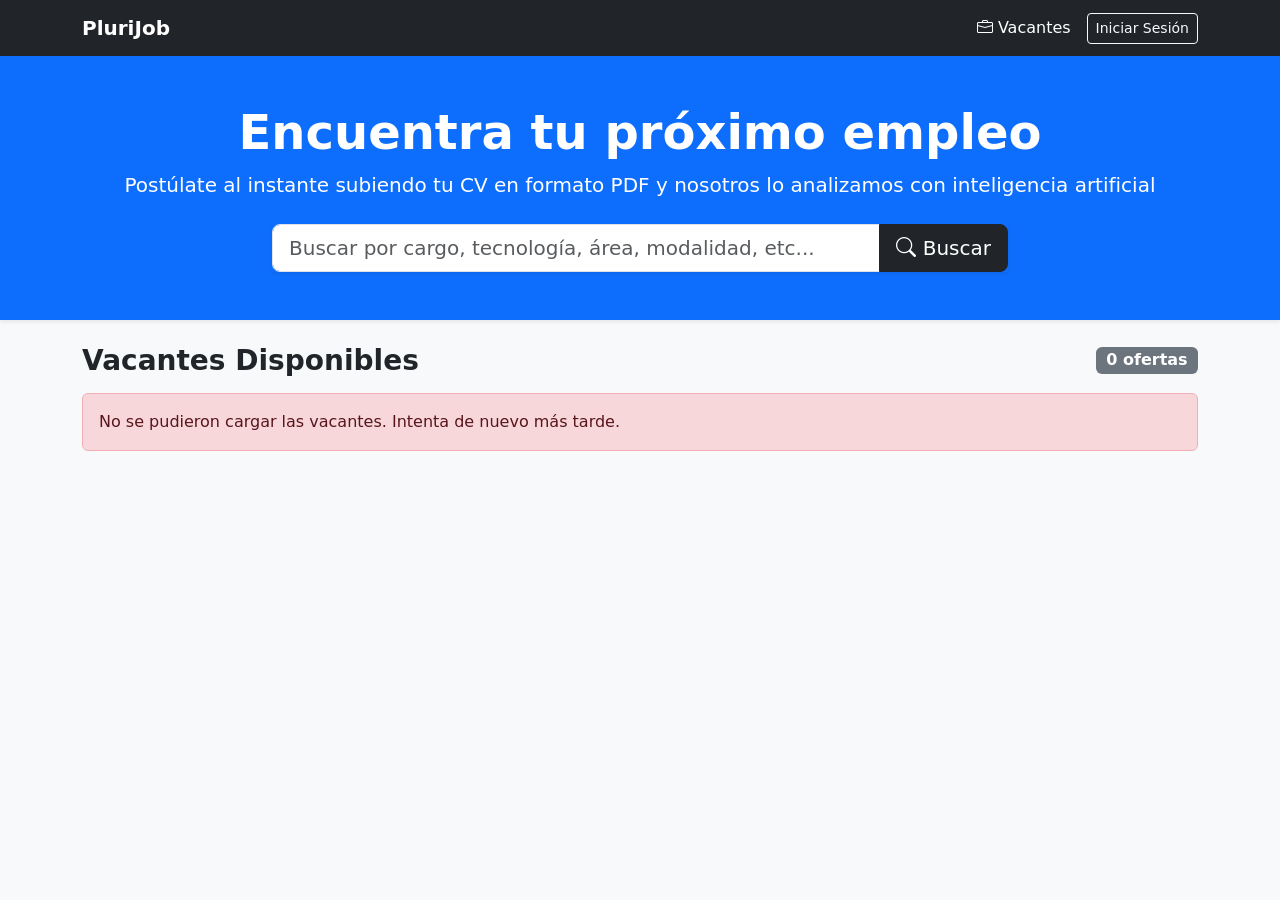
==== frontend/src/pages/index.html @ 6d2ddb47 "ver detalles del match en los dashboards" ====
<!--# Vista Casual / Landing de Vacantes-->
<!doctype html>
<html lang="es" data-bs-theme="light">
  <head>
    <meta charset="UTF-8" />
    <meta name="viewport" content="width=device-width, initial-scale=1.0" />
    <title>PluriJob - Portal de Empleos</title>
    <link
      rel="stylesheet"
      href="https://cdn.jsdelivr.net/npm/bootstrap@5.3.2/dist/css/bootstrap.min.css"
    />
    <link
      rel="stylesheet"
      href="https://cdn.jsdelivr.net/npm/bootstrap-icons@1.11.1/font/bootstrap-icons.css"
    />
    <script type="module" src="../js/auth.js"></script>
  </head>
  <body class="bg-light">
    <!-- Navbar principal -->
    <!-- Navbar en index.html -->
    <nav class="navbar navbar-expand-lg navbar-dark bg-dark">
      <div class="container">
        <a class="navbar-brand fw-bold" href="index.html">PluriJob</a>
        <button
          class="navbar-toggler"
          type="button"
          data-bs-toggle="collapse"
          data-bs-target="#navbarNav"
        >
          <span class="navbar-toggler-icon"></span>
        </button>
        <div class="collapse navbar-collapse" id="navbarNav">
          <ul class="navbar-nav ms-auto align-items-center gap-2">
            <li class="nav-item">
              <a class="nav-link active" href="index.html"
                ><i class="bi bi-briefcase"></i> Vacantes</a
              >
            </li>

            <!-- Menú exclusivo para candidatos autenticados -->
            <li class="nav-item d-none" id="navCandidateDashboard">
              <a class="nav-link" href="candidate/dashboard.html">
                <i class="bi bi-person-workspace"></i> Mis Postulaciones
              </a>
            </li>
            <li class="nav-item d-none" id="navCandidateProfile">
              <a class="nav-link" href="candidate/cv_profile.html">
                <i class="bi bi-file-earmark-person"></i> Mi CV / Perfil
              </a>
            </li>

            <!-- Botones de Acceso / Salida -->
            <li class="nav-item" id="navLoginBtn">
              <a class="btn btn-outline-light btn-sm" href="login.html"
                >Iniciar Sesión</a
              >
            </li>
            <li class="nav-item d-none" id="navLogoutBtn">
              <button class="btn btn-outline-danger btn-sm" id="indexLogoutBtn">
                <i class="bi bi-box-arrow-right"></i> Salir
              </button>
            </li>
          </ul>
        </div>
      </div>
    </nav>

    <!-- Hero / Banner de búsqueda -->
    <div class="bg-primary text-white py-5 mb-4 shadow-sm">
      <div class="container text-center">
        <h1 class="display-5 fw-bold">Encuentra tu próximo empleo</h1>
        <p class="lead">
          Postúlate al instante subiendo tu CV en formato PDF y nosotros lo analizamos con inteligencia artificial
        </p>

        <!-- Buscador -->
        <div class="row justify-content-center mt-4">
          <div class="col-md-8">
            <div class="input-group input-group-lg shadow-sm">
              <input
                type="text"
                id="searchInput"
                class="form-control"
                placeholder="Buscar por cargo, tecnología, área, modalidad, etc..."
              />
              <button class="btn btn-dark" type="button" id="searchBtn">
                <i class="bi bi-search"></i> Buscar
              </button>
            </div>
          </div>
        </div>
      </div>
    </div>

    <!-- Contenido de Vacantes -->
    <div class="container mb-5">
      <div class="d-flex justify-content-between align-items-center mb-3">
        <h3 class="fw-bold mb-0">Vacantes Disponibles</h3>
        <span class="badge bg-secondary fs-6" id="jobsCount">0 ofertas</span>
      </div>

      <!-- Lista de Vacantes -->
      <div class="row g-4" id="jobsContainer">
        <div class="col-12 text-center py-5">
          <div class="spinner-border text-primary" role="status"></div>
          <p class="mt-2 text-muted">Cargando ofertas de empleo...</p>
        </div>
      </div>
    </div>

    <div class="modal fade" id="jobDetailModal" tabindex="-1" aria-labelledby="jobDetailModalLabel" aria-hidden="true">
      <div class="modal-dialog modal-lg modal-dialog-scrollable">
        <div class="modal-content">
          <div class="modal-header bg-primary text-white">
            <h5 class="modal-title" id="jobDetailModalLabel">Detalle de la vacante</h5>
            <button type="button" class="btn-close btn-close-white" data-bs-dismiss="modal" aria-label="Close"></button>
          </div>
          <div class="modal-body">
            <h6 class="fw-bold text-primary mb-1" id="modalJobTitle">Nombre del Cargo</h6>
            <p class="text-muted small mb-3" id="modalJobSubtitle">Área y modalidad</p>
            <div class="mb-3">
              <strong>Descripción</strong>
              <p class="text-secondary mb-0" id="modalJobDescription" style="white-space: pre-line;">-</p>
            </div>
            <div class="mb-3">
              <strong>Beneficios</strong>
              <p class="text-secondary mb-0" id="modalJobBenefits" style="white-space: pre-line;">Sin beneficios especificados.</p>
            </div>
            <div class="mb-3">
              <strong>Habilidades técnicas</strong>
              <div id="modalTechnicalSkills" class="d-flex flex-wrap gap-1"></div>
            </div>
            <div class="mb-3">
              <strong>Habilidades blandas</strong>
              <div id="modalSoftSkills" class="d-flex flex-wrap gap-1"></div>
            </div>
            <div class="text-muted small"><strong>Fecha límite:</strong> <span id="modalJobDeadline">Sin fecha límite</span></div>
          </div>
          <div class="modal-footer">
            <button type="button" class="btn btn-secondary" data-bs-dismiss="modal">Cerrar</button>
          </div>
        </div>
      </div>
    </div>

    <!-- Modal: Proceso de Postulación (Subida de CV y Confirmación) -->
    <div
      class="modal fade"
      id="applyModal"
      tabindex="-1"
      aria-labelledby="applyModalLabel"
      aria-hidden="true"
      data-bs-backdrop="static"
    >
      <div class="modal-dialog modal-lg modal-dialog-scrollable">
        <div class="modal-content">
          <div class="modal-header bg-primary text-white">
            <h5 class="modal-title" id="applyModalLabel">
              Postularse a Vacante
            </h5>
            <button
              type="button"
              class="btn-close btn-close-white"
              data-bs-dismiss="modal"
              aria-label="Close"
            ></button>
          </div>

          <div class="modal-body">
            <h6 class="fw-bold text-primary mb-1" id="applyModalJobTitle">
              Nombre del Cargo
            </h6>
            <p class="text-muted small mb-3" id="applyModalJobSubtitle">
              Área y modalidad
            </p>
            <hr />

            <!-- PASO 1: Subir PDF -->
            <div id="stepUploadCV">
              <label class="form-label fw-bold"
                >Paso 1: Sube tu Hoja de Vida (PDF)</label
              >
              <p class="small text-muted">
                Extraeremos automáticamente tu experiencia y habilidades para
                evaluar tu compatibilidad.
              </p>

              <div class="mb-3">
                <input
                  class="form-control"
                  type="file"
                  id="cvFileInput"
                  accept="application/pdf"
                />
              </div>

              <button
                type="button"
                class="btn btn-primary w-100"
                id="extractCvBtn"
              >
                <i class="bi bi-cpu"></i> Extraer Datos con IA
              </button>
            </div>

            <!-- Spinner de Procesamiento de PDF -->
            <div id="extractionSpinner" class="text-center py-4 d-none">
              <div class="spinner-border text-primary" role="status"></div>
              <p class="mt-2 text-muted mb-0">
                Analizando el documento PDF y clasificando habilidades...
              </p>
            </div>
            <div id="cvAiNotice" class="alert d-none mx-3 mb-3" role="status" aria-live="polite"></div>

            <!-- PASO 2: Confirmación / Edición de Datos Extraídos -->
            <form id="stepConfirmCV" class="d-none">
              <label class="form-label fw-bold text-success">
                <i class="bi bi-check-circle-fill"></i> Paso 2: Confirma o
                corrige tu información extraída
              </label>

              <div class="mb-3">
                <label for="candidateFullName" class="form-label small"
                  >Nombre Completo</label
                >
                <input
                  type="text"
                  class="form-control"
                  id="candidateFullName"
                  required
                />
              </div>

              <div class="row g-2 mb-3">
                <div class="col-md-6">
                  <label for="candidateEmail" class="form-label small"
                    >Correo Electrónico</label
                  >
                  <input
                    type="email"
                    class="form-control"
                    id="candidateEmail"
                    required
                  />
                </div>
                
                <div class="col-md-6">
                  <label for="candidatePhone" class="form-label small"
                    >Teléfono / WhatsApp</label
                  >
                  <input type="text" class="form-control" id="candidatePhone" />
                </div>
              </div>
              <div class="mb-3">
                  <label for="candidateAddress" class="form-label small"
                    >Dirección</label
                  >
                  <input type="text" class="form-control" id="candidateAddress" />
                </div>

              <div class="mb-3">
                <label for="candidateTitle" class="form-label small"
                  >Título Profesional / Cargo Actual</label
                >
                <input type="text" class="form-control" id="candidateTitle" />
              </div>              

              <div class="mb-3">
                <label for="candidateSkills" class="form-label small"
                  >Habilidades Técnicas (separadas por coma)</label
                >
                <input
                  type="text"
                  class="form-control"
                  id="candidateSkills"
                  placeholder="Python, SQL, FastAPI..."
                />
              </div>

              <div class="mb-3">
                <label for="candidateSoftSkills" class="form-label small"
                  >Habilidades Blandas (separadas por coma)</label
                >
                <input
                  type="text"
                  class="form-control"
                  id="candidateSoftSkills"
                  placeholder="Trabajo en equipo, Liderazgo, Adaptabilidad..."
                />
              </div>

              <div class="mb-3">
                <label for="candidateExperience" class="form-label small"
                  >Resumen de Experiencia Laboral</label
                >
                <textarea
                  class="form-control"
                  id="candidateExperience"
                  rows="4"
                ></textarea>
              </div>

              <div class="mb-3">
                <label for="candidateMoreInfo" class="form-label small"
                  >Más información</label
                >
                <textarea
                  class="form-control"
                  id="candidateMoreInfo"
                  rows="4"
                ></textarea>
              </div>

              <div class="alert alert-info small" role="alert">
                <i class="bi bi-info-circle"></i> Al confirmar, calcularemos tu
                porcentaje de compatibilidad (Match %) con esta vacante.
              </div>

              <button
                type="submit"
                class="btn btn-success w-100"
                id="submitApplicationBtn"
              >
                <i class="bi bi-send-check"></i> Enviar Postulación
              </button>
            </form>
          </div>
        </div>
      </div>
    </div>

    <script src="https://cdn.jsdelivr.net/npm/bootstrap@5.3.2/dist/js/bootstrap.bundle.min.js"></script>
    <script type="module" src="../js/views/casual_user.js"></script>
  </body>
</html>
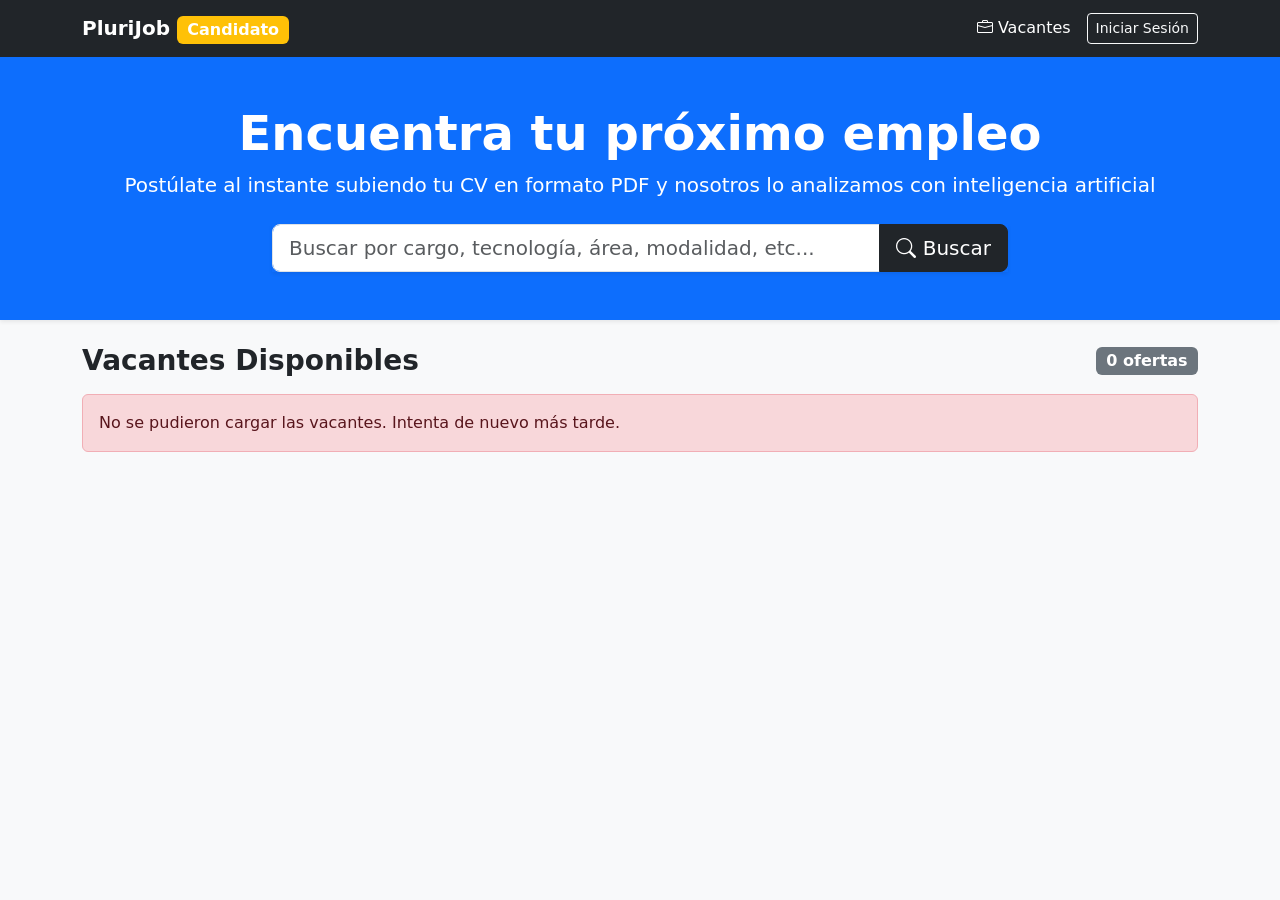
==== commit 890c5b44: "corr backup.sql, nuevo buscador en index" ====
--- a/frontend/src/pages/index.html
+++ b/frontend/src/pages/index.html
@@ -20,7 +20,9 @@
     <!-- Navbar en index.html -->
     <nav class="navbar navbar-expand-lg navbar-dark bg-dark">
       <div class="container">
-        <a class="navbar-brand fw-bold" href="index.html">PluriJob</a>
+        <a class="navbar-brand fw-bold" href="index.html">PluriJob 
+          <span class="badge bg-warning fs-6" id="navSpanBadge">Candidato</span>
+        </a>
         <button
           class="navbar-toggler"
           type="button"
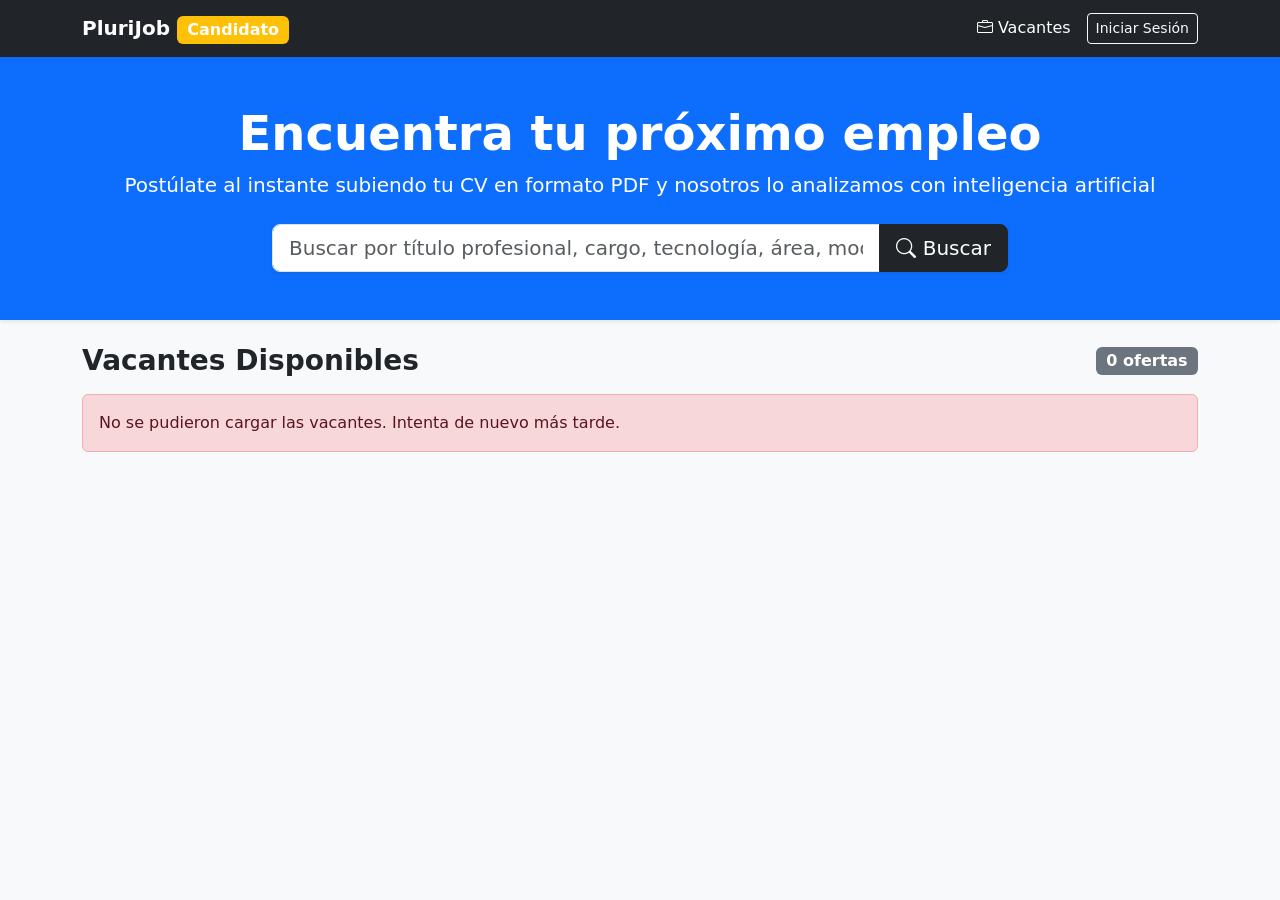
==== commit 9ece6e7c: "creación de varios tests" ====
--- a/frontend/src/pages/index.html
+++ b/frontend/src/pages/index.html
@@ -83,7 +83,7 @@
                 type="text"
                 id="searchInput"
                 class="form-control"
-                placeholder="Buscar por cargo, tecnología, área, modalidad, etc..."
+                placeholder="Buscar por título profesional, cargo, tecnología, área, modalidad, etc..."
               />
               <button class="btn btn-dark" type="button" id="searchBtn">
                 <i class="bi bi-search"></i> Buscar
@@ -262,7 +262,7 @@
 
               <div class="mb-3">
                 <label for="candidateTitle" class="form-label small"
-                  >Título Profesional / Cargo Actual</label
+                  >Título Profesional o Cargo actual</label
                 >
                 <input type="text" class="form-control" id="candidateTitle" />
               </div>              
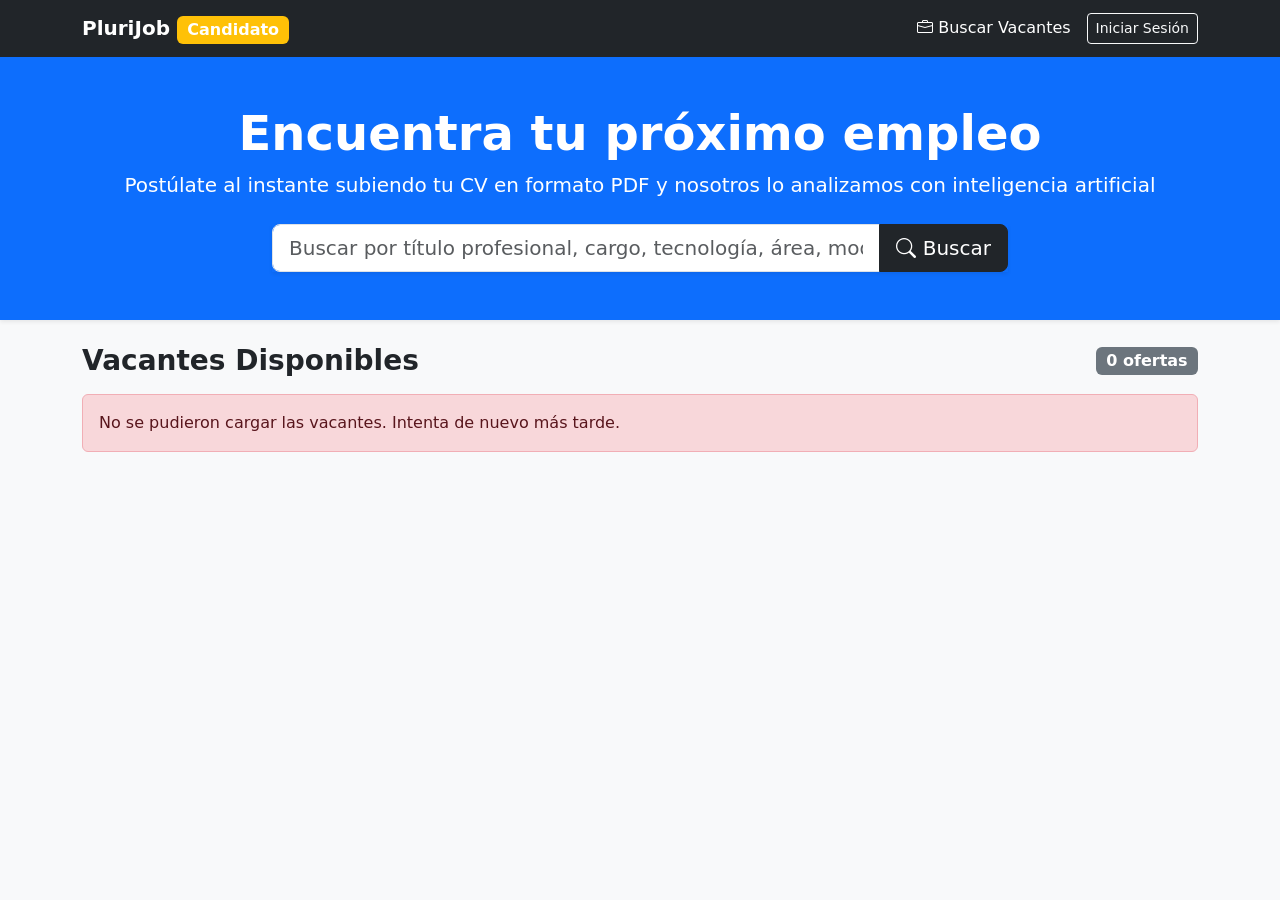
==== commit 4016d4bb: "Ajustes en Manual de Usuario" ====
--- a/frontend/src/pages/index.html
+++ b/frontend/src/pages/index.html
@@ -34,9 +34,9 @@
         <div class="collapse navbar-collapse" id="navbarNav">
           <ul class="navbar-nav ms-auto align-items-center gap-2">
             <li class="nav-item">
-              <a class="nav-link active" href="index.html"
-                ><i class="bi bi-briefcase"></i> Vacantes</a
-              >
+              <a class="nav-link active" href="index.html">
+                <i class="bi bi-briefcase"></i> Buscar Vacantes 
+              </a>
             </li>
 
             <!-- Menú exclusivo para candidatos autenticados -->
@@ -47,7 +47,7 @@
             </li>
             <li class="nav-item d-none" id="navCandidateProfile">
               <a class="nav-link" href="candidate/cv_profile.html">
-                <i class="bi bi-file-earmark-person"></i> Mi CV / Perfil
+                <i class="bi bi-file-earmark-person"></i> Mi CV 
               </a>
             </li>
 
@@ -180,7 +180,7 @@
             <!-- PASO 1: Subir PDF -->
             <div id="stepUploadCV">
               <label class="form-label fw-bold"
-                >Paso 1: Sube tu Hoja de Vida (PDF)</label
+                >Aquí puedes subir tu Hoja de Vida (formato PDF). O puedes escribir directamente en los campos del formulario.</label
               >
               <p class="small text-muted">
                 Extraeremos automáticamente tu experiencia y habilidades para
@@ -203,6 +203,7 @@
               >
                 <i class="bi bi-cpu"></i> Extraer Datos con IA
               </button>
+              <hr>
             </div>
 
             <!-- Spinner de Procesamiento de PDF -->
@@ -215,116 +216,116 @@
             <div id="cvAiNotice" class="alert d-none mx-3 mb-3" role="status" aria-live="polite"></div>
 
             <!-- PASO 2: Confirmación / Edición de Datos Extraídos -->
-            <form id="stepConfirmCV" class="d-none">
-              <label class="form-label fw-bold text-success">
-                <i class="bi bi-check-circle-fill"></i> Paso 2: Confirma o
-                corrige tu información extraída
-              </label>
-
-              <div class="mb-3">
-                <label for="candidateFullName" class="form-label small"
-                  >Nombre Completo</label
-                >
-                <input
-                  type="text"
-                  class="form-control"
-                  id="candidateFullName"
-                  required
-                />
-              </div>
-
-              <div class="row g-2 mb-3">
-                <div class="col-md-6">
-                  <label for="candidateEmail" class="form-label small"
-                    >Correo Electrónico</label
+            <form id="stepConfirmCV">
+              <fieldset id="confirmCvFieldset">                
+                <label class="form-label fw-bold text-success">
+                  <i class="bi bi-check-circle-fill"></i> Revisa la información que será enviada a la postulación
+                </label>
+
+                <div class="mb-3">
+                  <label for="candidateFullName" class="form-label small"
+                    >Nombre Completo</label
                   >
                   <input
-                    type="email"
-                    class="form-control"
-                    id="candidateEmail"
+                    type="text"
+                    class="form-control"
+                    id="candidateFullName"
                     required
                   />
                 </div>
-                
-                <div class="col-md-6">
-                  <label for="candidatePhone" class="form-label small"
-                    >Teléfono / WhatsApp</label
-                  >
-                  <input type="text" class="form-control" id="candidatePhone" />
-                </div>
-              </div>
-              <div class="mb-3">
-                  <label for="candidateAddress" class="form-label small"
-                    >Dirección</label
-                  >
-                  <input type="text" class="form-control" id="candidateAddress" />
-                </div>
-
-              <div class="mb-3">
-                <label for="candidateTitle" class="form-label small"
-                  >Título Profesional o Cargo actual</label
+
+                <div class="row g-2 mb-3">
+                  <div class="col-md-6">
+                    <label for="candidateEmail" class="form-label small"
+                      >Correo Electrónico</label
+                    >
+                    <input
+                      type="email"
+                      class="form-control"
+                      id="candidateEmail"
+                      required
+                    />
+                  </div>
+                  
+                  <div class="col-md-6">
+                    <label for="candidatePhone" class="form-label small"
+                      >Número telefónico</label
+                    >
+                    <input type="text" class="form-control" id="candidatePhone" />
+                  </div>
+                </div>
+                <div class="mb-3">
+                    <label for="candidateAddress" class="form-label small"
+                      >Domicilio</label
+                    >
+                    <input type="text" class="form-control" id="candidateAddress" />
+                  </div>
+
+                <div class="mb-3">
+                  <label for="candidateTitle" class="form-label small"
+                    >Título Profesional o Cargo actual</label
+                  >
+                  <input type="text" class="form-control" id="candidateTitle" />
+                </div>              
+
+                <div class="mb-3">
+                  <label for="candidateSkills" class="form-label small"
+                    >Habilidades Técnicas (separadas por coma)</label
+                  >
+                  <input
+                    type="text"
+                    class="form-control"
+                    id="candidateSkills"
+                    placeholder="Python, SQL, FastAPI..."
+                  />
+                </div>
+
+                <div class="mb-3">
+                  <label for="candidateSoftSkills" class="form-label small"
+                    >Habilidades Blandas (separadas por coma)</label
+                  >
+                  <input
+                    type="text"
+                    class="form-control"
+                    id="candidateSoftSkills"
+                    placeholder="Trabajo en equipo, Liderazgo, Adaptabilidad..."
+                  />
+                </div>
+
+                <div class="mb-3">
+                  <label for="candidateExperience" class="form-label small"
+                    >Experiencia Laboral</label
+                  >
+                  <textarea
+                    class="form-control"
+                    id="candidateExperience"
+                    rows="4"
+                  ></textarea>
+                </div>
+
+                <div class="mb-3">
+                  <label for="candidateMoreInfo" class="form-label small"
+                    >Más información</label
+                  >
+                  <textarea
+                    class="form-control"
+                    id="candidateMoreInfo"
+                    rows="4"
+                  ></textarea>
+                </div>
+
+                <div class="alert alert-info small" role="alert">
+                  <i class="bi bi-info-circle"></i> Al confirmar, calcularemos tu
+                  porcentaje de compatibilidad (Match %) con esta vacante.
+                </div>
+                </fieldset>
+                <button
+                  type="submit"
+                  class="btn btn-success w-100"
+                  id="submitApplicationBtn"
                 >
-                <input type="text" class="form-control" id="candidateTitle" />
-              </div>              
-
-              <div class="mb-3">
-                <label for="candidateSkills" class="form-label small"
-                  >Habilidades Técnicas (separadas por coma)</label
-                >
-                <input
-                  type="text"
-                  class="form-control"
-                  id="candidateSkills"
-                  placeholder="Python, SQL, FastAPI..."
-                />
-              </div>
-
-              <div class="mb-3">
-                <label for="candidateSoftSkills" class="form-label small"
-                  >Habilidades Blandas (separadas por coma)</label
-                >
-                <input
-                  type="text"
-                  class="form-control"
-                  id="candidateSoftSkills"
-                  placeholder="Trabajo en equipo, Liderazgo, Adaptabilidad..."
-                />
-              </div>
-
-              <div class="mb-3">
-                <label for="candidateExperience" class="form-label small"
-                  >Resumen de Experiencia Laboral</label
-                >
-                <textarea
-                  class="form-control"
-                  id="candidateExperience"
-                  rows="4"
-                ></textarea>
-              </div>
-
-              <div class="mb-3">
-                <label for="candidateMoreInfo" class="form-label small"
-                  >Más información</label
-                >
-                <textarea
-                  class="form-control"
-                  id="candidateMoreInfo"
-                  rows="4"
-                ></textarea>
-              </div>
-
-              <div class="alert alert-info small" role="alert">
-                <i class="bi bi-info-circle"></i> Al confirmar, calcularemos tu
-                porcentaje de compatibilidad (Match %) con esta vacante.
-              </div>
-
-              <button
-                type="submit"
-                class="btn btn-success w-100"
-                id="submitApplicationBtn"
-              >
-                <i class="bi bi-send-check"></i> Enviar Postulación
-              </button>
+                  <i class="bi bi-send-check"></i> Enviar Postulación
+                </button>              
             </form>
           </div>
         </div>
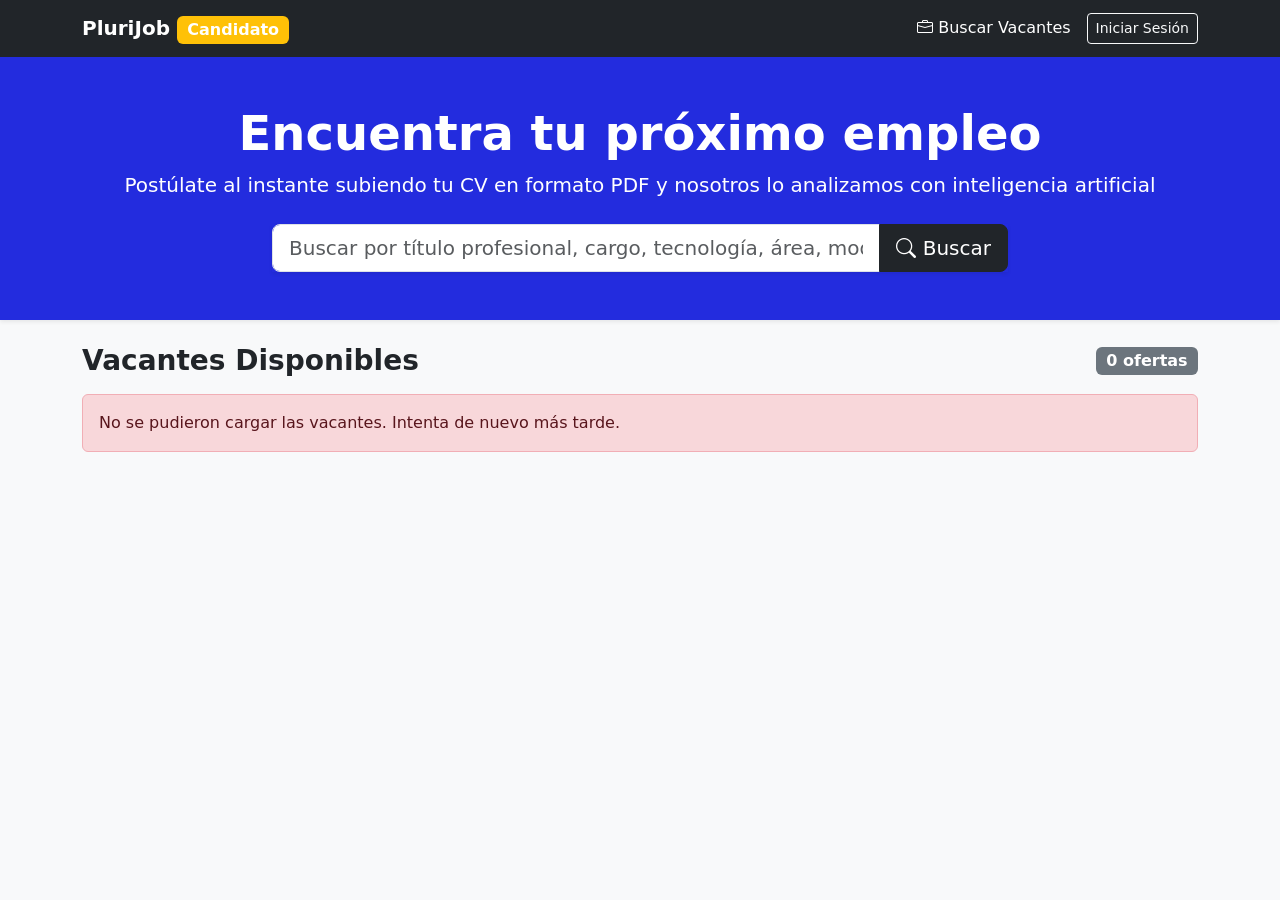
==== commit 7828c3a8: "correccion de errores visuales y estilos" ====
--- a/frontend/src/pages/index.html
+++ b/frontend/src/pages/index.html
@@ -13,6 +13,7 @@
       rel="stylesheet"
       href="https://cdn.jsdelivr.net/npm/bootstrap-icons@1.11.1/font/bootstrap-icons.css"
     />
+    <link rel="stylesheet" href="../css/styles.css" />
     <script type="module" src="../js/auth.js"></script>
   </head>
   <body class="bg-light">
@@ -58,7 +59,7 @@
               >
             </li>
             <li class="nav-item d-none" id="navLogoutBtn">
-              <button class="btn btn-outline-danger btn-sm" id="indexLogoutBtn">
+              <button class="btn btn-danger btn-sm" id="indexLogoutBtn">
                 <i class="bi bi-box-arrow-right"></i> Salir
               </button>
             </li>
@@ -68,7 +69,7 @@
     </nav>
 
     <!-- Hero / Banner de búsqueda -->
-    <div class="bg-primary text-white py-5 mb-4 shadow-sm">
+    <div class="encabezado text-white py-5 mb-4 shadow-sm">
       <div class="container text-center">
         <h1 class="display-5 fw-bold">Encuentra tu próximo empleo</h1>
         <p class="lead">
@@ -332,6 +333,51 @@
       </div>
     </div>
 
+    <!--Modal Global para Alertas y Confirmaciones (Reemplaza alert/confirm) -->
+    <div class="modal fade" id="globalAlertModal" tabindex="-1" aria-labelledby="globalAlertModalLabel" aria-hidden="true" data-bs-backdrop="static">
+      <div class="modal-dialog modal-dialog-centered">
+        <div class="modal-content border-0 shadow-lg">
+          <div class="modal-header bg-light">
+            <h5 class="modal-title fw-bold text-primary" id="globalAlertTitle">PluriJob Notificación</h5>
+            <button type="button" class="btn-close" data-bs-dismiss="modal" aria-label="Close"></button>
+          </div>
+          <div class="modal-body py-4">
+            <p id="globalAlertMessage" class="mb-0 fs-6 text-dark" style="white-space: pre-line;"></p>
+          </div>
+          <div class="modal-footer bg-light border-0">
+            <button type="button" class="btn btn-secondary px-4" id="globalAlertCancelBtn" data-bs-dismiss="modal" style="display: none;">Cancelar</button>
+            <button type="button" class="btn btn-primary px-4" id="globalAlertConfirmBtn" data-bs-dismiss="modal">Aceptar</button>
+          </div>
+        </div>
+      </div>
+    </div>
+
+    <!-- 2. Modal Simplificado para Postulación Directa de Usuarios Registrados -->
+    <div class="modal fade" id="directApplyModal" tabindex="-1" aria-labelledby="directApplyModalLabel" aria-hidden="true">
+      <div class="modal-dialog modal-dialog-centered">
+        <div class="modal-content border-0 shadow-lg">
+          <div class="modal-header bg-primary text-white">
+            <h5 class="modal-title fw-bold" id="directApplyModalLabel"><i class="bi bi-send-fill me-2"></i> Confirmar Postulación</h5>
+            <button type="button" class="btn-close btn-close-white" data-bs-dismiss="modal" aria-label="Close"></button>
+          </div>
+          <div class="modal-body py-4">
+            <p class="text-muted mb-2">Estás a punto de postularte a la siguiente vacante utilizando la información de tu CV registrado:</p>
+            <div class="p-3 bg-light rounded border mb-3">
+              <h6 class="fw-bold text-dark mb-1" id="directApplyJobTitle">Título de la Vacante</h6>
+              <p class="small text-muted mb-0" id="directApplyJobSubtitle">Área • Modalidad</p>
+            </div>
+            <p class="small text-secondary mb-0"><i class="bi bi-info-circle me-1"></i> Tu puntaje de compatibilidad (Match %) se calculará automáticamente al confirmar.</p>
+          </div>
+          <div class="modal-footer bg-light border-0">
+            <button type="button" class="btn btn-secondary px-4" data-bs-dismiss="modal">Cancelar</button>
+            <button type="button" class="btn btn-primary px-4 fw-bold" id="confirmDirectApplyBtn">
+              <i class="bi bi-send-check me-1"></i> Postularme Ahora
+            </button>
+          </div>
+        </div>
+      </div>
+    </div>
+
     <script src="https://cdn.jsdelivr.net/npm/bootstrap@5.3.2/dist/js/bootstrap.bundle.min.js"></script>
     <script type="module" src="../js/views/casual_user.js"></script>
   </body>
--- a/frontend/src/css/styles.css
+++ b/frontend/src/css/styles.css
@@ -0,0 +1,45 @@
+.candidate-sort-box{
+    min-width: 240px;
+}
+
+.candidate-sort-label{
+    display:inline-block;
+    background:#e9f2ff;
+    color:#0d6efd;
+    padding:4px 8px;
+    border-radius:20px;
+    font-size:.75rem;
+    font-weight:600;
+    margin-bottom:6px;
+}
+
+.candidate-sort-select{
+    border: 1px solid #dee2e6;
+    border-radius: 10px;
+    background-color: #fff;
+    box-shadow: 0 2px 8px rgba(0,0,0,.05);
+    transition: all .2s ease;
+}
+
+.candidate-sort-select:hover{
+    border-color: #0d6efd;
+}
+
+.candidate-sort-select:focus{
+    border-color: #0d6efd;
+    box-shadow: 0 0 0 .2rem rgba(13,110,253,.15);
+}
+
+div .card{
+  box-shadow: 0 3px 4px 0 rgba(0, 0, 0, 0.2), 0 6px 20px 0 rgba(0, 0, 0, 0.15);
+}
+
+.badge-break {
+    overflow-wrap: anywhere;
+    white-space: normal;
+    text-align: left;
+}
+
+.encabezado{
+    background-color: #232cde;
+}
